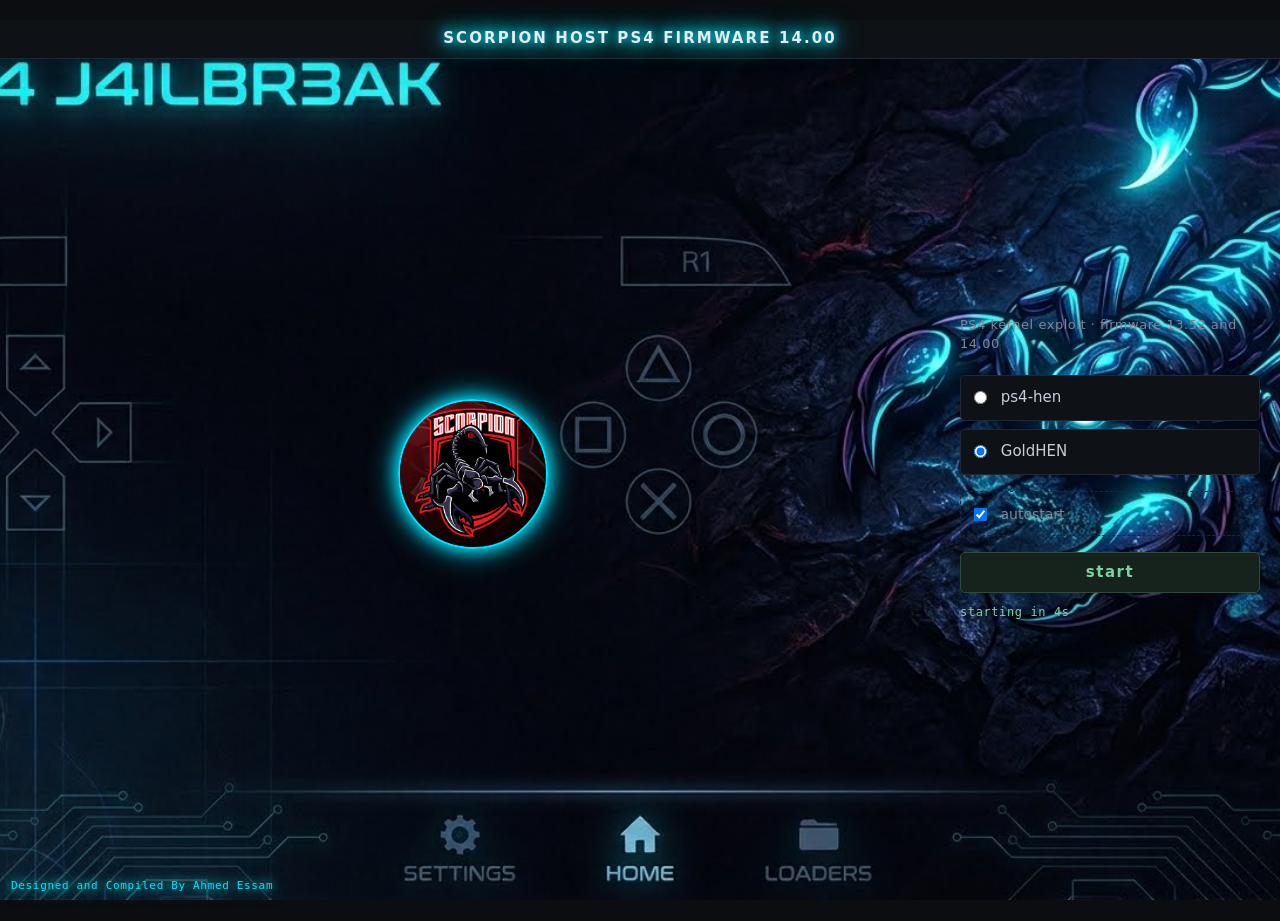
==== index.html @ ee5df5fb "PS4 Firmware 14.00" ====
<!doctype html>
<html class="landing" lang="en" manifest="cache.appcache">
  <head>
    <meta charset="utf-8" />
    <meta name="viewport" content="width=device-width,initial-scale=1" />
    <title>SCORPION HOST PS4 FIRMWARE 14.00</title>
    <link rel="stylesheet" href="style.css" />
    <style>
      /* Adds img.jpg as the full-screen background */
      body {
        background-image: url('img.jpg');
        background-size: cover;
        background-position: center;
        background-repeat: no-repeat;
        background-attachment: fixed;
      }

      /* Glowing cyan effect for the Scorpion Host brand header */
      #brand {
        color: #00e5ff !important;
        text-shadow: 0 0 10px #00e5ff, 
                     0 0 20px #00e5ff, 
                     0 0 30px #00e5ff;
        text-align: center;
        margin-top: 20px;
      }

      /* Circular glowing scorpion emblem layout */
      .meme {
        width: 150px;
        height: 150px;
        object-fit: cover;
        border-radius: 50%;
        border: 2px solid #00e5ff;
        box-shadow: 0 0 15px #00e5ff, 
                    0 0 30px #00e5ff, 
                    inset 0 0 15px #00e5ff;
        display: block;
        margin: 0 auto 15px auto;
      }

      /* Glowing cyan effect for the bottom byline text */
      .byline {
        color: #00e5ff !important;
        text-shadow: 0 0 10px #00e5ff, 
                     0 0 20px #00e5ff;
        text-align: center;
        margin-top: 20px;
      }
    </style>
  </head>
  <body>
    <!-- Every run starts from here. The referrer guard in jb.js arms the chain
         only when it was reached from this page, so that a browser restoring
         its last session cannot re-run it unattended. -->
    <div id="brand"><b>SCORPION HOST PS4 FIRMWARE 14.00</b></div>

    <div class="shell">
      <img class="meme" src="logo_scorp.png" alt="" />

      <main class="panel">
        <p class="lede">PS4 kernel exploit &middot; firmware 13.52 and 14.00</p>

        <form class="pick" id="pick">
          <label class="opt">
            <input type="radio" name="payload" value="hen" />
            <span>ps4-hen</span>
          </label>
          <label class="opt">
            <input type="radio" name="payload" value="goldhen" checked />
            <span>GoldHEN</span>
          </label>

          <label class="opt opt-auto">
            <input type="checkbox" id="auto" checked />
            <span>autostart</span>
          </label>

          <button class="btn" type="submit">start</button>
          <p class="count" id="count"></p>
          <p class="count" id="cache" aria-live="polite"></p>
        </form>
      </main>
    </div>

    <p class="byline">Designed and Compiled By Ahmed Essam</p>
    <script src="launch.js"></script>
  </body>
</html>
---- style.css ----
:root {
  --bg: #0b0d10;
  --panel: #0e1116;
  --sunk: #11151b;
  --line: #1e2732;

  --fg: #c8ced8;
  --bright: #e6ebf2;
  --dim: #7c8798;
  --faint: #4d5765;

  --ok: #7fd0a0;
  --bad: #d08a7f;
  --warn: #d8c07f;

  --sans: "Segoe UI", system-ui, sans-serif;
  --mono: Consolas, "DejaVu Sans Mono", monospace;
}

* {
  box-sizing: border-box;
}

html,
body {
  margin: 0;
  padding: 0;
  min-height: 100%;
  background: var(--bg);
  color: var(--fg);
  font: 15px/1.45 var(--sans);
}

/* --- the bar at the top of both pages ----------------------------------- */

#brand {
  padding: 8px 10px;
  border-bottom: 1px solid var(--line);
  background: var(--panel);
  text-align: center;
}

#brand b {
  color: var(--bright);
  font-size: 15px;
  font-weight: 700;
  letter-spacing: 0.14em;
  vertical-align: middle;
}

.byline {
  position: fixed;
  bottom: 9px;
  left: 11px;
  z-index: 9;
  margin: 0;
  color: var(--faint);
  font: 11px/1 var(--mono);
  letter-spacing: 0.06em;
}

/* --- landing page ------------------------------------------------------- */

.shell {
  display: flex;
  align-items: center;
  justify-content: center;
  flex-wrap: wrap;
  gap: 34px;
  min-height: calc(100vh - 38px);
  padding: 28px 20px 46px;
}

.meme {
  width: 260px;
  max-width: 44vw;
  height: auto;
}

.panel {
  width: 300px;
}

.lede {
  margin: 0 0 1.6em;
  color: var(--dim);
  font-size: 13px;
  letter-spacing: 0.04em;
}

.pick {
  margin: 0;
}

.opt {
  display: block;
  margin-bottom: 8px;
  padding: 11px 13px;
  border: 1px solid var(--line);
  border-radius: 5px;
  background: var(--panel);
  cursor: pointer;
}

.opt:hover {
  border-color: #2b3a4c;
}

.opt input {
  margin: 0 9px 0 0;
  vertical-align: middle;
}

.opt span {
  vertical-align: middle;
}

/* The autostart switch is a different kind of choice from the payload
   radios, so it sits apart from them rather than looking like a third one. */
.opt-auto {
  margin-top: 16px;
  border-style: dashed;
  background: none;
  color: var(--dim);
  font-size: 14px;
}

.btn {
  display: block;
  width: 100%;
  margin-top: 16px;
  padding: 0.8em 1.4em;
  border: 1px solid #2f4a3c;
  border-radius: 5px;
  background: #16231d;
  color: var(--ok);
  font: 700 15px/1 var(--sans);
  letter-spacing: 0.1em;
  cursor: pointer;
}

.btn:hover,
.btn:focus {
  border-color: var(--ok);
  outline: none;
}

.count {
  margin: 12px 0 0;
  min-height: 1.2em;
  color: var(--ok);
  font: 12px/1.2 var(--mono);
  letter-spacing: 0.05em;
}

/* --- run page ----------------------------------------------------------- */

/* Running: a spinner under the bar. jb.js switches the body to .done, .fail
   or .log. */
#spin {
  position: fixed;
  top: calc(50% + 20px);
  left: 50%;
  width: 46px;
  height: 46px;
  margin: -23px 0 0 -23px;
  border: 4px solid var(--line);
  border-top-color: var(--ok);
  border-radius: 50%;
  animation: spin 0.9s linear infinite;
}

@keyframes spin {
  to {
    transform: rotate(360deg);
  }
}

#msg {
  position: fixed;
  top: 50%;
  left: 0;
  right: 0;
  transform: translateY(-50%);
  display: none;
  text-align: center;
  font-size: 16px;
  letter-spacing: 0.5px;
}

#wrap {
  padding: 0;
}

#state,
#out {
  display: none;
}

body.done #spin,
body.fail #spin {
  display: none;
}

body.fail #msg {
  display: block;
}

body.done #msg {
  display: block;
  color: var(--ok);
  font-weight: 700;
  letter-spacing: 2px;
}

/* ?log=1 -- the full step log. The column is laid out with flex rather than
   by subtracting the header height from 100vh: the log then keeps filling
   the page whatever the strip above it ends up being. */
body.log {
  display: flex;
  flex-direction: column;
  height: 100vh;
}

body.log #spin,
body.log #msg {
  display: none;
}

body.log #wrap {
  display: flex;
  flex-direction: column;
  flex: 1;
  min-height: 0;
  padding: 14px 18px 30px;
}

body.log #state {
  display: block;
  margin: 0 0 8px;
  font-size: 22px;
  font-weight: 700;
}

body.log #out {
  display: block;
  flex: 1;
  min-height: 0;
  overflow-y: auto;
  padding: 10px 12px;
  border: 1px solid var(--line);
  border-radius: 5px;
  background: var(--sunk);
  font: 12px/1.45 var(--mono);
  white-space: pre-wrap;
}

/* The live heap readout sits in the flow under the bar. Nothing on this page
   scrolls the document itself -- the log has its own scroll box -- so it
   stays in view without being positioned over the wordmark. */
#ramBox {
  overflow: hidden;
  padding: 5px 10px;
  border-bottom: 1px solid var(--line);
  background: var(--sunk);
  color: var(--ok);
  font: 11px/1.4 var(--mono);
  text-overflow: ellipsis;
  white-space: nowrap;
}

/* The retry notice, raised by jb.js when the chain throws or stalls. */
.notice {
  margin: 1em 0;
  padding: 0.7em 1em;
  border: 2px solid #e66;
  background: #2a1414;
  color: #f99;
  font: 700 20px/1.4 var(--sans);
}

.ok {
  color: var(--ok);
}

.bad {
  color: var(--bad);
}

.warn {
  color: var(--warn);
}

code {
  color: #9fb3d0;
}
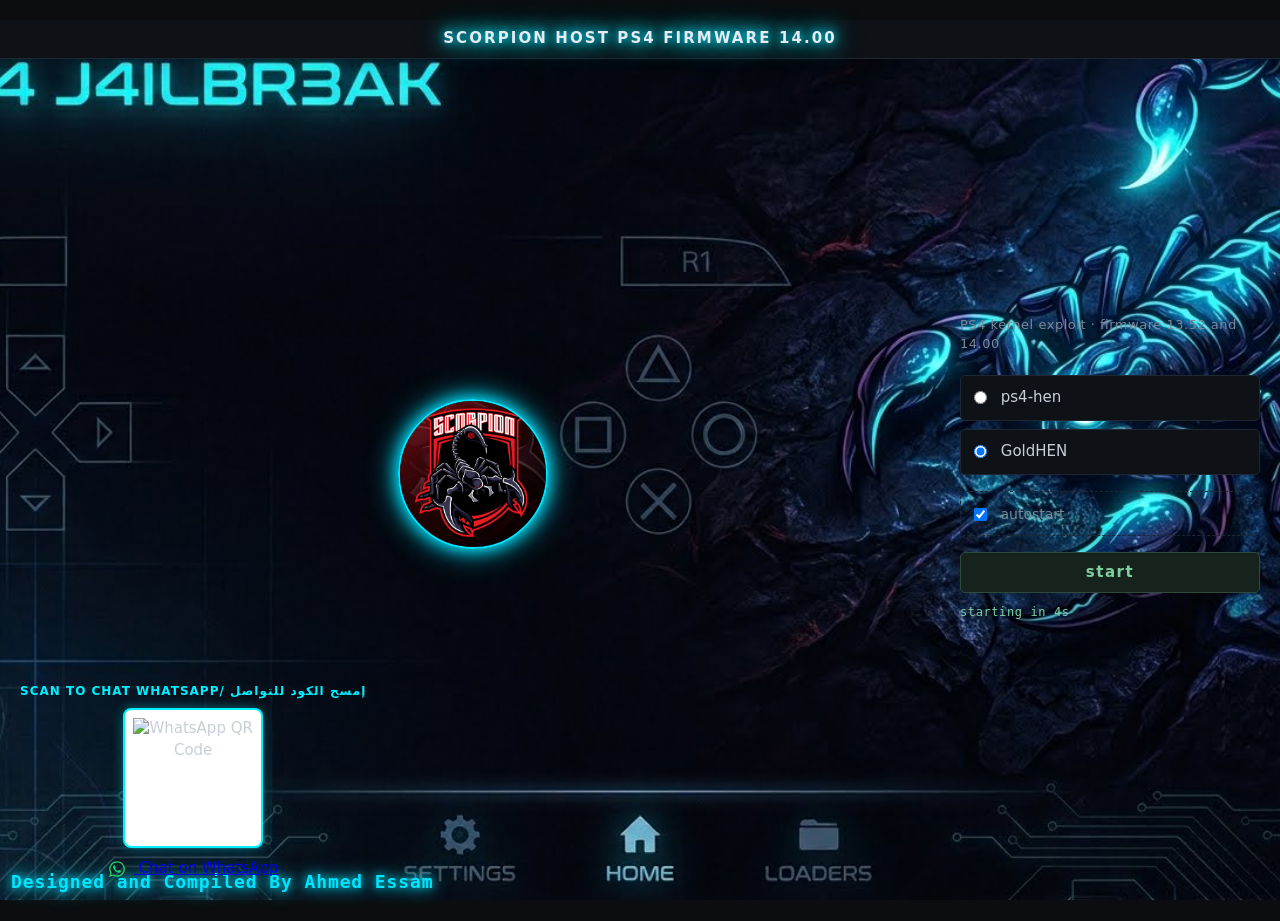
==== commit 35c0c2a9: "UPDATE Goldhen 18.13" ====
--- a/index.html
+++ b/index.html
@@ -45,8 +45,12 @@
         text-shadow: 0 0 10px #00e5ff, 
                      0 0 20px #00e5ff;
         text-align: center;
-        margin-top: 20px;
+        margin-top: 30px;
+        font-size: 18px;          /* Increased font size so it's fully readable */
+        font-weight: bold;        /* Makes the font stand out more */
+        letter-spacing: 0.05em;   /* Gives the letters a cleaner spacing */
       }
+
     </style>
   </head>
   <body>
@@ -85,5 +89,28 @@
 
     <p class="byline">Designed and Compiled By Ahmed Essam</p>
     <script src="launch.js"></script>
+    <div style="position: fixed; bottom: 20px; left: 20px; z-index: 9999; text-align: center;">
+      <!-- Scan to Chat QR Code Block -->
+<div style="margin: 10px auto; text-align: center;">
+
+<p style="font-size: 12px; color: #00f0ff; margin: 0 0 8px 0; font-weight: bold; letter-spacing: 1px; text-transform: uppercase;">
+
+    Scan to Chat WHATSAPP/ إمسح الكود للتواصل
+        </p>
+        <div style="display: inline-block; padding: 8px; background: #ffffff; border-radius: 8px; border: 2px solid #00f0ff; box-shadow: 0 0 12px rgba(0, 240, 255, 0.4);">
+            <img src="https://api.qrserver.com/v1/create-qr-code/?size=120x120&data=https://wa.me/201093424331" alt="WhatsApp QR Code" style="display: block; width: 120px; height: 120px; min-width: 120px; min-height: 120px;"
+ />
+        </div>
+    </div>
+
+    <div>
+        <a href="https://wa.me/201093424331" target="_blank" class="scorp-wa-btn" onMouseOver="event.stopPropagation(); document.getElementById('msgs').innerHTML='Click to open WhatsApp chat with +201093424331'">
+            <svg class="scorp-wa-icon" viewBox="0 0 448 512" style="width: 18px; height: 18px; fill: #25D366; vertical-align: middle; margin-right: 8px; display: inline-block !important;">
+                <path d="M380.9 97.1C339 55.1 283.2 32 223.9 32c-122.4 0-222 99.6-222 222 0 39.1 10.2 77.3 29.6 111L0 480l117.7-30.9c32.4 17.7 68.9 27 106.1 27h.1c122.3 0 224.1-99.6 224.1-222 0-59.3-25.2-115-67.1-157zm-157 341.6c-33.2 0-65.7-8.9-94-25.7l-6.7-4-69.8 18.3L72 359.2l-4.4-7c-18.5-29.4-28.2-63.3-28.2-98.2 0-101.7 82.8-184.5 184.6-184.5 49.3 0 95.6 19.2 130.4 54.1 34.8 34.9 56.2 81.2 56.1 130.5 0 101.8-84.9 184.6-186.6 184.6zm101.2-138.2c-5.5-2.8-32.8-16.2-37.9-18-5.1-1.9-8.8-2.8-12.5 2.8-3.7 5.6-14.3 18-17.6 21.8-3.2 3.7-6.5 4.2-12 1.4-32.6-16.3-54-29.1-75.5-66-5.7-9.8 5.7-9.1 16.3-30.3 1.8-3.7 .9-6.9-.5-9.7-1.4-2.8-12.5-30.1-17.1-41.2-4.5-10.8-9.1-9.3-12.5-9.5-3.2-.2-6.9-.2-10.6-.2-3.7 0-9.7 1.4-14.8 6.9-5.1 5.6-19.4 19-19.4 46.3 0 27.3 19.9 53.7 22.6 57.4 2.8 3.7 39.1 59.7 94.8 83.8 35.2 15.2 49 16.5 66.6 13.9 10.7-1.6 32.8-13.4 37.4-26.4 4.6-13 4.6-24.1 3.2-26.4-1.3-2.5-5-3.9-10.5-6.6z"/>
+            </svg>
+            Chat on WhatsApp
+        </a>
+    </div>
+</div>
   </body>
 </html>
